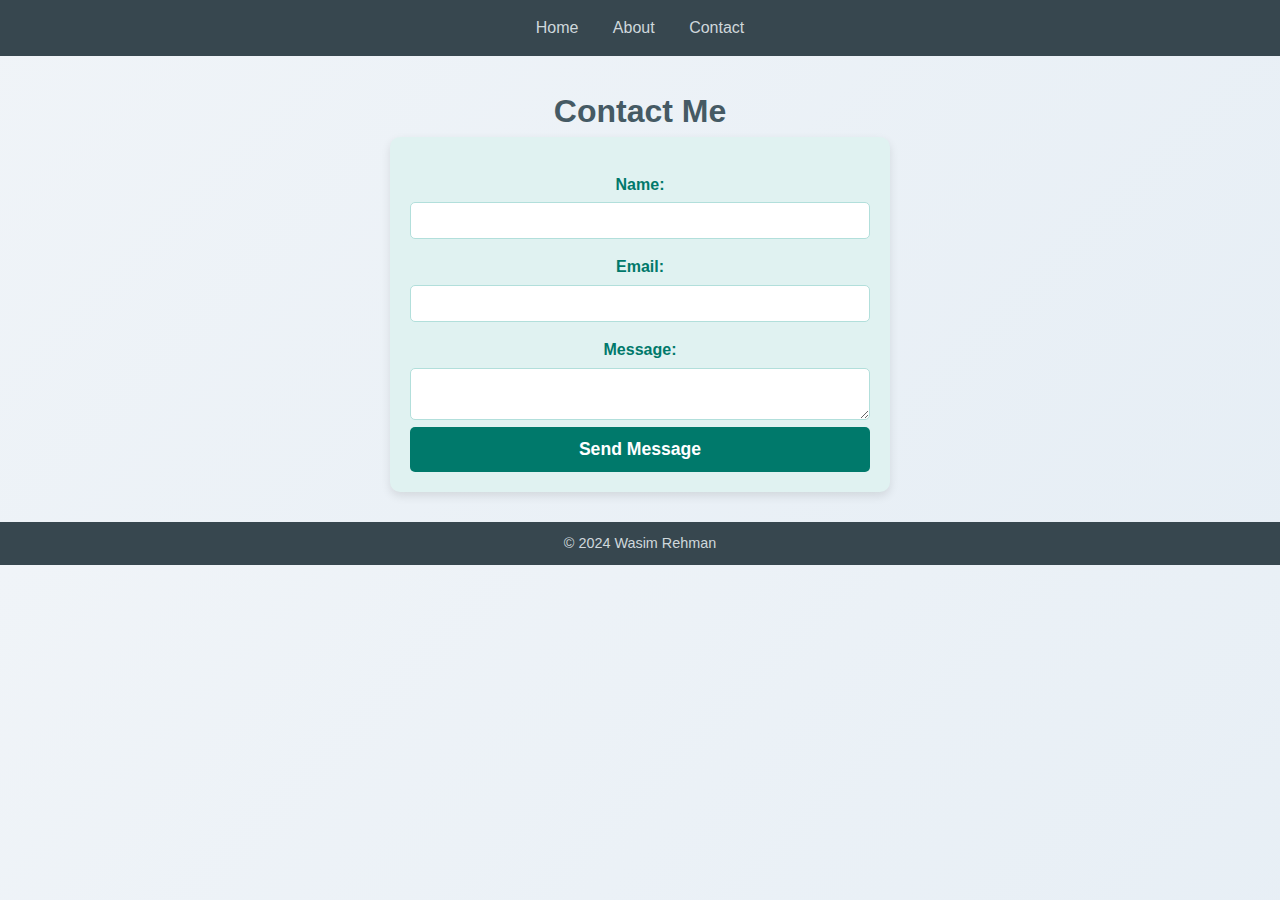
==== contact.html @ 0cfc94bd "Add files via upload" ====
<!DOCTYPE html>
<html lang="en">
<head>
    <meta charset="UTF-8">
    <meta name="viewport" content="width=device-width, initial-scale=1.0">
    <title>Contact</title>
    <link rel="stylesheet" href="style.css">
</head>
<body>
    <nav>
        <a href="index.html">Home</a>
        <a href="about.html">About</a>
        <a href="contact.html">Contact</a>
    </nav>

    <section>
        <h1>Contact Me</h1>
        <form action="mailto:wasim@example.com" method="POST">
            <label for="name">Name:</label>
            <input type="text" id="name" name="name" required>
            
            <label for="email">Email:</label>
            <input type="email" id="email" name="email" required>
            
            <label for="message">Message:</label>
            <textarea id="message" name="message" required></textarea>
            
            <button type="submit">Send Message</button>
        </form>
    </section>

    <footer>
        <p>&copy; 2024 Wasim Rehman</p>
    </footer>
</body>
</html>
---- style.css ----
/* Reset */
* {
    margin: 0;
    padding: 0;
    box-sizing: border-box;
}

/* Body Styling */
body {
    font-family: 'Roboto', sans-serif;
    line-height: 1.6;
    background: linear-gradient(135deg, #f0f4f8, #e6eef5);
    color: #333;
    padding: 0;
    margin: 0;
}

/* Navigation Styling */
nav {
    background-color: #37474f;  /* Dark grey-blue for nav bar */
    padding: 15px;
    text-align: center;
}

nav a {
    color: #cfd8dc;  /* Light grey for links */
    margin: 0 15px;
    text-decoration: none;
    font-weight: 500;
    transition: color 0.3s;
}

nav a:hover {
    color: #ffffff;  /* White on hover */
}

/* Header Styling */
header {
    padding: 60px 20px;
    text-align: center;
    background: linear-gradient(135deg, #1e88e5, #6ab7ff);  /* Blue gradient */
    color: #fff;
    border-radius: 0 0 20px 20px;
}

header h1 {
    font-size: 2.5em;
    margin-bottom: 10px;
    font-weight: 700;
}

header p {
    font-size: 1.2em;
    margin-bottom: 20px;
}

button {
    padding: 12px 18px;
    border: none;
    border-radius: 5px;
    background-color: #37474f;  /* Matching nav color */
    color: #fff;
    cursor: pointer;
    font-size: 1em;
    transition: background 0.3s;
}

button:hover {
    background-color: #546e7a;  /* Slightly lighter for hover effect */
}

/* Section Styling */
section {
    padding: 30px 20px;
    text-align: center;
    color: #455a64;  /* Dark blue-grey text */
}

section h2 {
    font-size: 2em;
    color: #1e88e5;  /* Primary blue color for headers */
}

section p,
section ul {
    font-size: 1.1em;
    margin: 15px 0;
}

section ul li {
    list-style-type: none;
    padding: 5px;
    font-weight: 500;
}

/* Contact Form Styling */
form {
    max-width: 500px;
    margin: 0 auto;
    padding: 20px;
    background: #e0f2f1;  /* Light green background for the form */
    border-radius: 10px;
    box-shadow: 0px 4px 10px rgba(0, 0, 0, 0.1);
}

form label {
    display: block;
    margin-top: 15px;
    font-weight: 600;
    color: #00796b;  /* Dark teal color for labels */
}

form input,
form textarea {
    width: 100%;
    padding: 10px;
    margin-top: 5px;
    border: 1px solid #b2dfdb;  /* Light teal border */
    border-radius: 5px;
}

form button[type="submit"] {
    width: 100%;
    padding: 12px;
    border: none;
    background: #00796b;  /* Dark teal submit button */
    color: #fff;
    font-weight: bold;
    font-size: 1.1em;
    border-radius: 5px;
    cursor: pointer;
    transition: background 0.3s;
}

form button[type="submit"]:hover {
    background: #004d40;  /* Darker teal for hover effect */
}

/* Footer Styling */
footer {
    text-align: center;
    padding: 10px 20px;
    background-color: #37474f;  /* Dark grey-blue matching nav */
    color: #cfd8dc;
    font-size: 0.9em;
}

footer p {
    margin: 0;
}
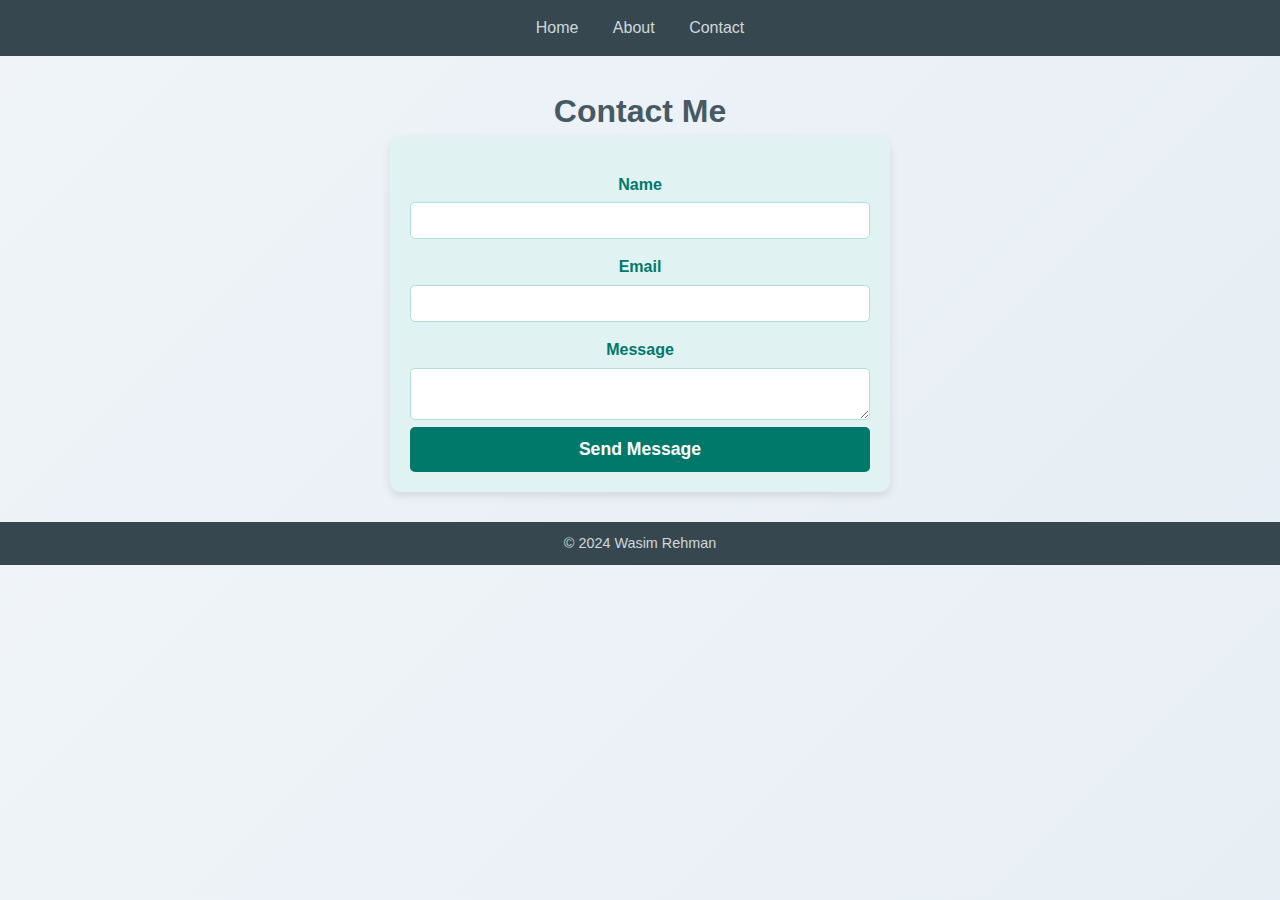
==== commit 3d85671a: "Update contact.html" ====
--- a/contact.html
+++ b/contact.html
@@ -15,18 +15,19 @@
 
     <section>
         <h1>Contact Me</h1>
-        <form action="mailto:wasim@example.com" method="POST">
-            <label for="name">Name:</label>
-            <input type="text" id="name" name="name" required>
-            
-            <label for="email">Email:</label>
-            <input type="email" id="email" name="email" required>
-            
-            <label for="message">Message:</label>
-            <textarea id="message" name="message" required></textarea>
-            
-            <button type="submit">Send Message</button>
-        </form>
+        <form id="contact-form">
+    <label for="name">Name</label>
+    <input type="text" id="name" name="name" required>
+
+    <label for="email">Email</label>
+    <input type="email" id="email" name="email" required>
+
+    <label for="message">Message</label>
+    <textarea id="message" name="message" required></textarea>
+
+    <button type="submit">Send Message</button>
+</form>
+
     </section>
 
     <footer>
